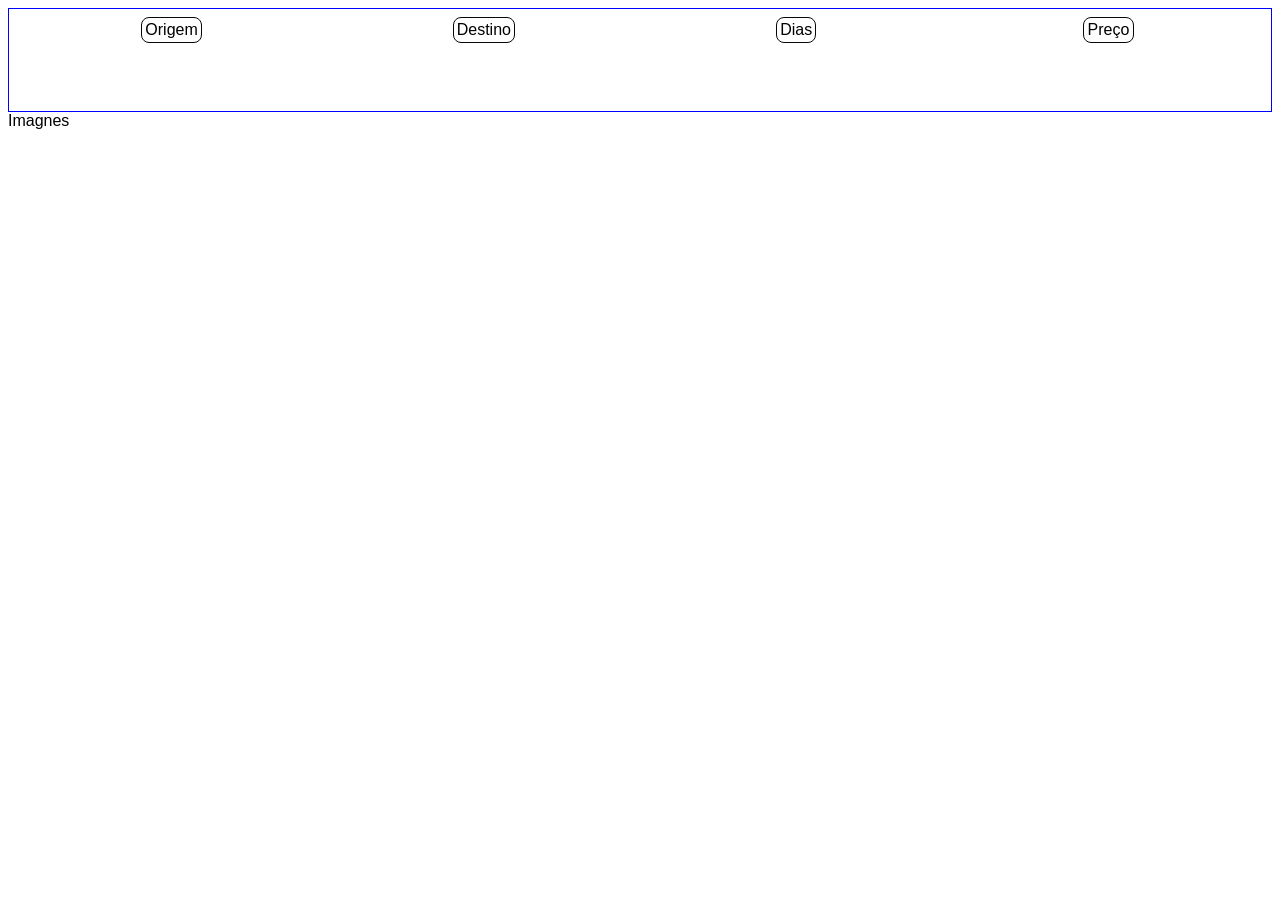
==== grid.html @ 2275c567 "css grid" ====
<!DOCTYPE html>
<html lang="pt-br">

<head>
    <meta charset="UTF-8">
    <meta name="viewport" content="width=device-width, initial-scale=1.0">
    <title>Viagens</title>
    
    <style>
           * {
            font-size: 16px;
            font-family: 'Segoe UI', Tahoma, Geneva, Verdana, sans-serif;
        }
          .container {
            display: grid;
            grid-template-rows: repeat(3, 1fr);
            gap: .2rem;
            border: .1rem solid blue;
             grid-template-columns: repeat(auto-fit, minmax(150px, 1fr));
             align-items: center;
             padding: 0.5rem;
             justify-items: center;
             
                
     
        }
         .item {
            width: 10rem;
            height: 2rem;
            border: .1rem solid rgb(7, 7, 7);
            border-radius: .5rem;
            padding: 0.2rem;
            width: auto;
            height: auto; 
      
        }
        
        
    </style>     
</head>

<body>
    <div class="container">
        <div class="item">Origem</div>
        <div class="item">Destino</div>
        <div class="item">Dias</div>
        <div class="item">Preço</div>
   
    </div>
    <section>
        <div class="img">Imagnes</div>
    </section>
</body>

</html>
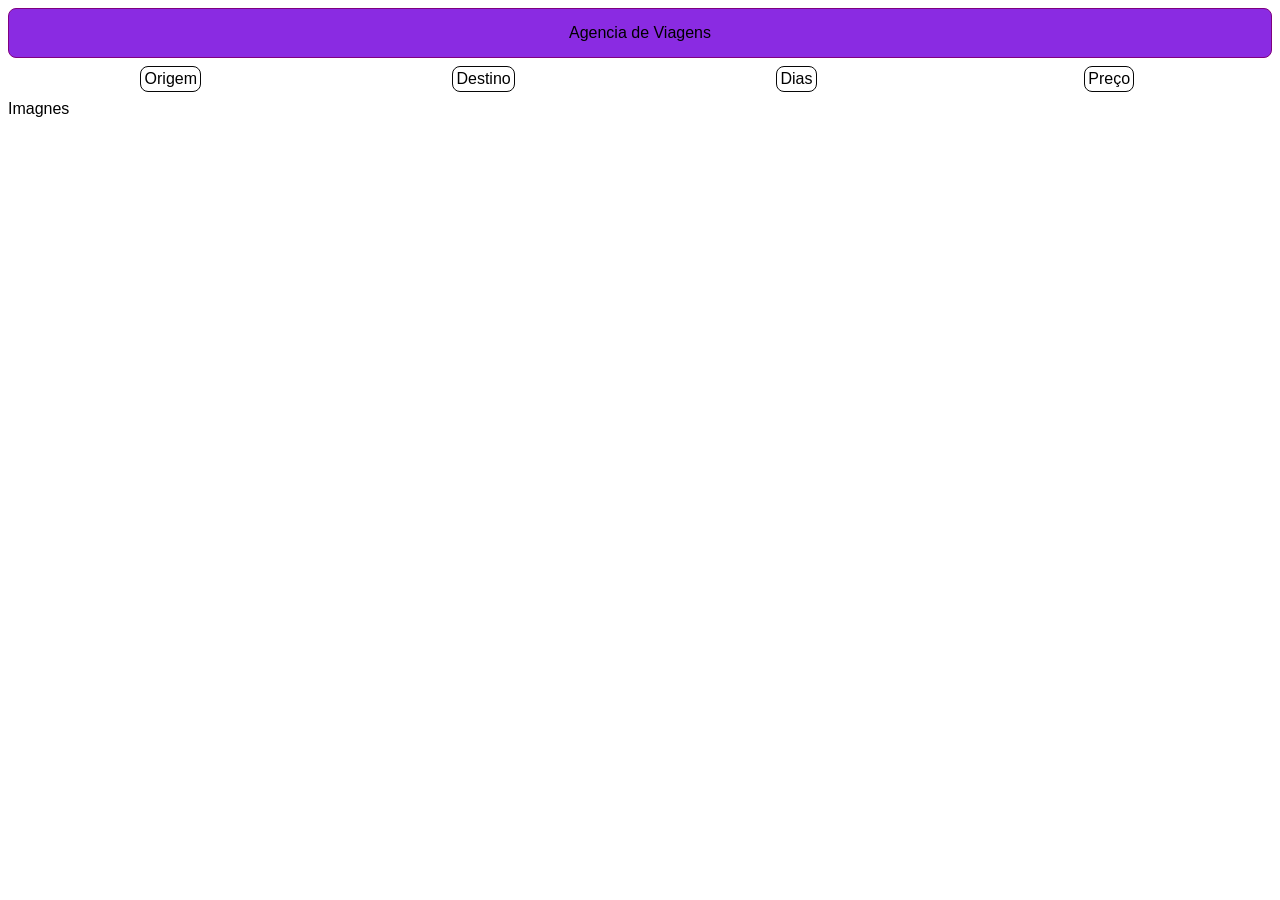
==== commit 018848d9: "css grd" ====
--- a/grid.html
+++ b/grid.html
@@ -13,10 +13,9 @@
         }
           .container {
             display: grid;
-            grid-template-rows: repeat(3, 1fr);
             gap: .2rem;
-            border: .1rem solid blue;
-             grid-template-columns: repeat(auto-fit, minmax(150px, 1fr));
+          
+             grid-template-columns: repeat(auto-fit, minmax(200px, 1fr));
              align-items: center;
              padding: 0.5rem;
              justify-items: center;
@@ -34,12 +33,23 @@
             height: auto; 
       
         }
+        .cabeca{
+            border: 0.1rem solid purple;
+            background-color: blueviolet;
+            width: auto;
+            height: 3rem;
+            border-radius: 0.5rem;
+            justify-content: center;
+            align-items: center;
+            display: flex;
+        }
         
         
     </style>     
 </head>
 
 <body>
+    <div class="cabeca">Agencia de Viagens</div>
     <div class="container">
         <div class="item">Origem</div>
         <div class="item">Destino</div>
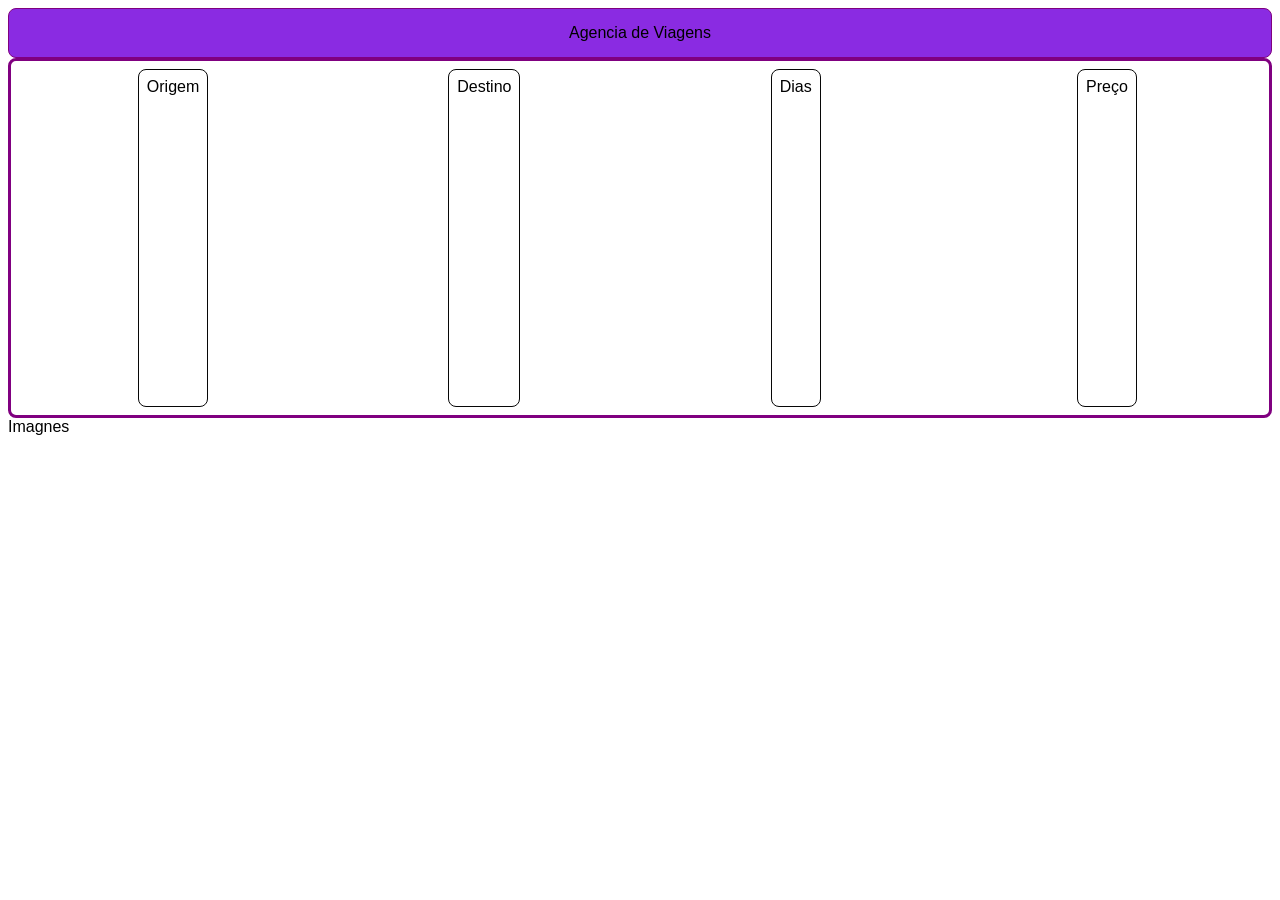
==== commit 1fff01e0: "meu-site-com-js" ====
--- a/grid.html
+++ b/grid.html
@@ -13,13 +13,15 @@
         }
           .container {
             display: grid;
-            gap: .2rem;
-          
-             grid-template-columns: repeat(auto-fit, minmax(200px, 1fr));
-             align-items: center;
-             padding: 0.5rem;
-             justify-items: center;
-             
+            gap: .2rem;          
+            grid-template-columns: repeat(auto-fit, minmax(200px, 1fr));
+            align-items: center;
+            padding: 0.5rem;
+            justify-items: center;
+            border: 0.2rem solid purple;
+            border-radius: 0.5rem;
+            width: auto;     
+            height: auto;      
                 
      
         }
@@ -28,9 +30,9 @@
             height: 2rem;
             border: .1rem solid rgb(7, 7, 7);
             border-radius: .5rem;
-            padding: 0.2rem;
+            padding: 0.5rem;
             width: auto;
-            height: auto; 
+            height: 20rem; 
       
         }
         .cabeca{
